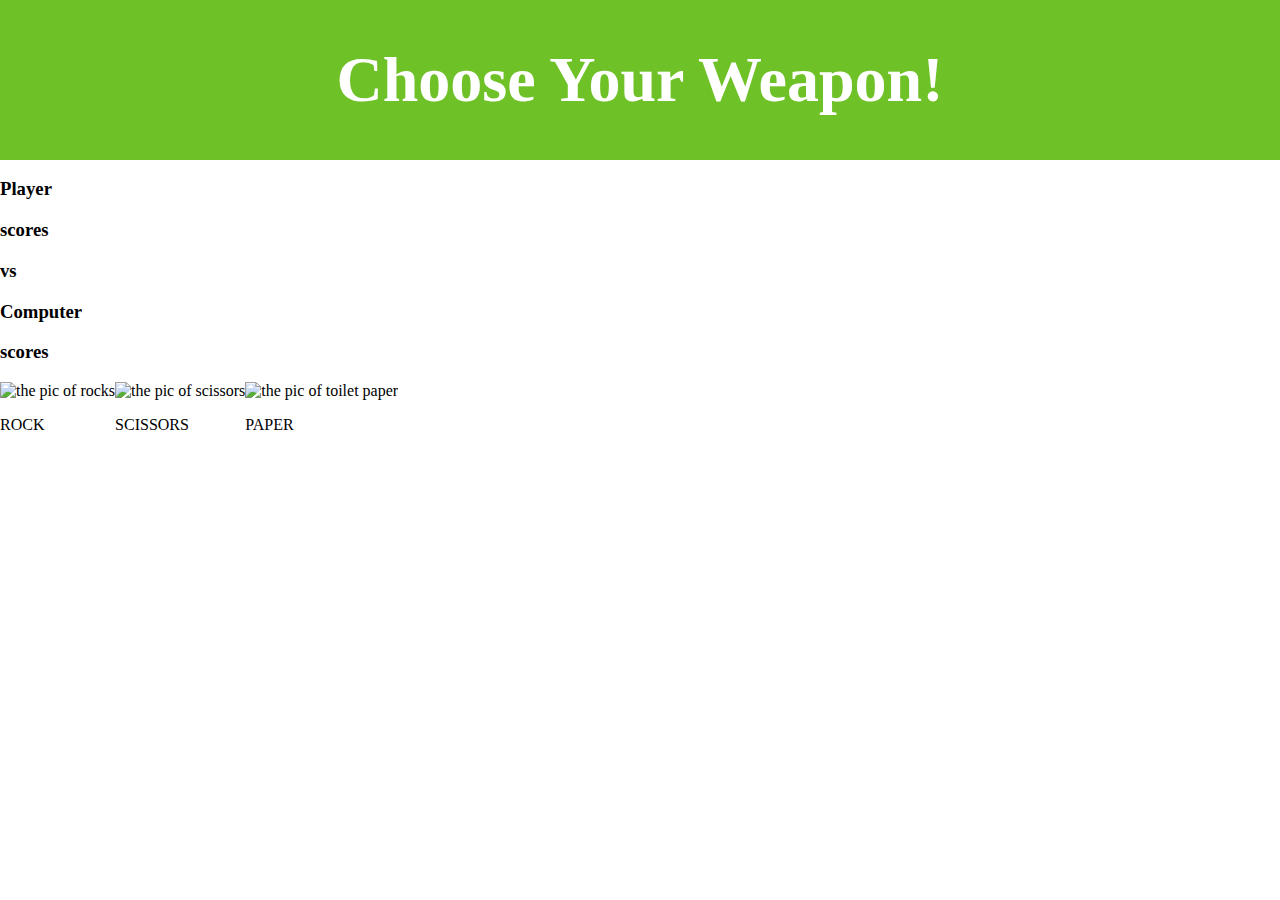
==== game.html @ e9f5d02f "the basic layout for game.html has been designed, css styles needed" ====
<!DOCTYPE html>
<html lang="en">

<head>
    <meta charset="UTF-8">
    <meta name="viewport" content="width=device-width, initial-scale=1.0">
    <title>Document</title>

    <style>
        body {
            margin: 0;
            width: 100vw;
            height: 100vh;
        }

        .container {
            display: flex;
            flex-direction: column;
        }

        .head {
            background-color: #6ec126;
            /* Optional background color */
            display: flex;
            justify-content: center;
            /* Center content horizontally */
            align-items: center;
            /* Center content vertically */
            color: white;
            font-size: 2rem;
        }

        .pictures {
            display: flex;
        }
    </style>
</head>

<body>
    <div class="container">

        <div class="head">
            <h1> Choose Your Weapon!</h1>
        </div>

        <div class="middle">
            <div class="player">
                <h3>Player</h3>
                <h3>scores</h3>
            </div>

            <div class="vs">
                <h3>vs</h3>
            </div>

            <div class="computer">
                <h3>Computer</h3>
                <h3>scores</h3>
            </div>
        </div>
        
        <div class="pictures">
            <div class="rock">
                <img src="https://blogger.googleusercontent.com/img/b/R29vZ2xl/AVvXsEgXB7L4Zdtabouu-AVNR4befQo2gMPG3w5x5WWQvIbOXqMLSC0LmziQFCZR_IzvAnrPfrkN4tg3QeMRjqlLT3GtFAi83s9lc56UosgHzSzbrC1m_oXXXoebQCXL81_wPM9rDXKaTxgEIZDo/s1600/rock_balancing.png"
                    alt="the pic of rocks">
                <p class="caption">ROCK</p>
            </div>

            <div class="scissors">
                <img src="https://blogger.googleusercontent.com/img/b/R29vZ2xl/AVvXsEgFmJoRyADfWf3QB7DM1cL5BupWxjncSXDgnEat1OsUVOCfIQkXkXjcJA8pUAFB-KqLc_0F47XaKG39C3hEkrpmdGL1UXfb2Y5LRfFUJwiNniAaLbUyhyphenhyphenoTVdv_uKw3uN0RZMtJkwwuZ6jx/s1600/bunbougu_hasami.png"
                    alt="the pic of scissors">
                <p class="caption">SCISSORS</p>
            </div>

            <div class="paper">
                <img src="https://blogger.googleusercontent.com/img/b/R29vZ2xl/AVvXsEgem8F1XdIvbJwCU0elB1u1SbEcQtC8WqtpqnYbMRRxiPyqbMmmQU1RyYwTF2TWkKUal3cn_S0JV0yPRGAdSIPLMTnm32txU4bd27LfBFJM4OQH1rUEH4x3H_zE3iS2YSAo_rF2L4FTq5aF/s1600/toilet_paper_cover.png"
                    alt="the pic of toilet paper">
                <p class="caption">PAPER</p>
            </div>
        </div>
    </div>
</body>

</html>
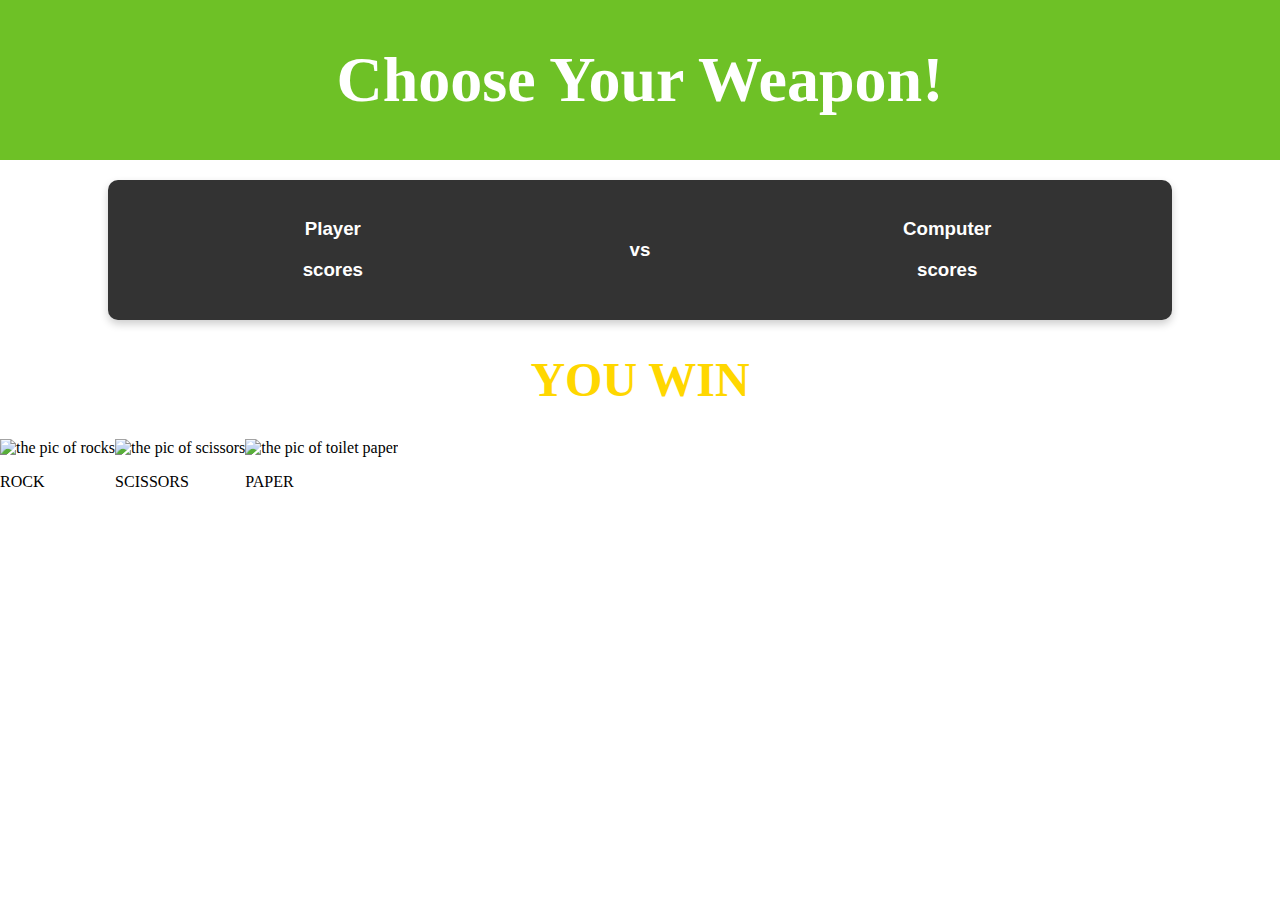
==== commit 16eb73c8: "the score board is finished with css,but not js and pictures css has not been finished yet" ====
--- a/game.html
+++ b/game.html
@@ -18,6 +18,7 @@
             flex-direction: column;
         }
 
+        /* the up above banner - Choose your weapon */
         .head {
             background-color: #6ec126;
             /* Optional background color */
@@ -28,8 +29,75 @@
             /* Center content vertically */
             color: white;
             font-size: 2rem;
+            margin-bottom: 20px;
         }
 
+
+        /* scores board */
+
+        .middle {
+            display: flex;
+            /* Arrange children in a horizontal row */
+            justify-content: space-between;
+            /* Distribute space evenly */
+            align-items: center;
+            /* Align items vertically */
+            padding: 20px;
+            background-color: #333;
+            /* Dark background for the scoreboard */
+            color: #fff;
+            /* Light text color for contrast */
+            border-radius: 10px;
+            /* Rounded corners */
+            box-shadow: 0 4px 8px rgba(0, 0, 0, 0.2);
+            /* Add shadow for depth */
+            font-family: sans-serif;
+            /* Set font family */
+            width: 80%;
+            /* Adjust width of the scoreboard */
+            margin: 0 auto;
+            /* Center the scoreboard */
+        }
+
+        .player,
+        .computer {
+            text-align: center;
+            /* Center text in each section */
+            flex: 1;
+            /* Equal width for player and computer sections */
+        }
+
+        .vs-section {
+            flex: 0.5;
+            /* Allocate space for the VS section */
+            display: flex;
+            /* Use flex to stack VS and description */
+            flex-direction: column;
+            /* Stack VS and description vertically */
+            align-items: center;
+            /* Center them horizontally */
+            text-align: center;
+            /* Center text alignment */
+        }
+
+
+        .description {
+            display: flex;
+            justify-content: center;
+            align-items: center;
+            font-size: 3rem;
+            /* Larger font size for emphasis */
+            font-weight: bold;
+            color: #ffd700;
+            /* Gold color for the result */
+            animation: pulse 1s infinite;
+            /* Optional pulse animation */
+            padding: 2rem;
+        }
+
+        
+        
+        /* Pictures and choices  */
         .pictures {
             display: flex;
         }
@@ -49,16 +117,24 @@
                 <h3>scores</h3>
             </div>
 
-            <div class="vs">
-                <h3>vs</h3>
+            <div class="vs-section">
+                <div class="vs">
+                    <h3>vs</h3>
+                </div>
+
             </div>
 
             <div class="computer">
                 <h3>Computer</h3>
                 <h3>scores</h3>
             </div>
+
         </div>
-        
+
+        <div class="description">
+            YOU WIN
+        </div>
+
         <div class="pictures">
             <div class="rock">
                 <img src="https://blogger.googleusercontent.com/img/b/R29vZ2xl/AVvXsEgXB7L4Zdtabouu-AVNR4befQo2gMPG3w5x5WWQvIbOXqMLSC0LmziQFCZR_IzvAnrPfrkN4tg3QeMRjqlLT3GtFAi83s9lc56UosgHzSzbrC1m_oXXXoebQCXL81_wPM9rDXKaTxgEIZDo/s1600/rock_balancing.png"
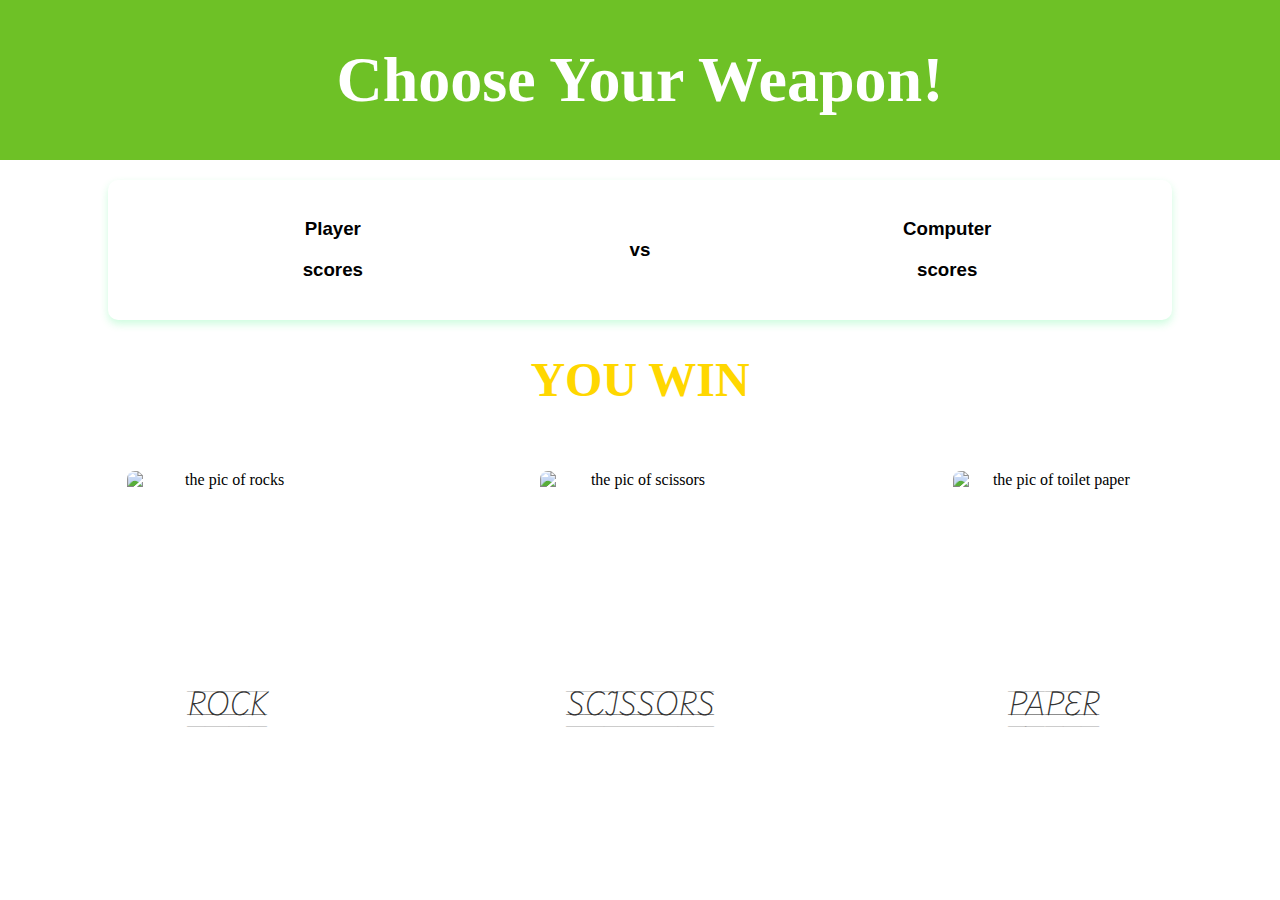
==== commit 9433d9a9: "the overall css has been finished, js is the next step" ====
--- a/game.html
+++ b/game.html
@@ -5,7 +5,9 @@
     <meta charset="UTF-8">
     <meta name="viewport" content="width=device-width, initial-scale=1.0">
     <title>Document</title>
-
+    <link rel="preconnect" href="https://fonts.googleapis.com">
+    <link rel="preconnect" href="https://fonts.gstatic.com" crossorigin>
+    <link href="https://fonts.googleapis.com/css2?family=Playwrite+DE+VA+Guides&display=swap" rel="stylesheet">
     <style>
         body {
             margin: 0;
@@ -20,6 +22,7 @@
 
         /* the up above banner - Choose your weapon */
         .head {
+
             background-color: #6ec126;
             /* Optional background color */
             display: flex;
@@ -43,13 +46,13 @@
             align-items: center;
             /* Align items vertically */
             padding: 20px;
-            background-color: #333;
+            /* background-color: #333; */
             /* Dark background for the scoreboard */
-            color: #fff;
+            color: #000000;
             /* Light text color for contrast */
             border-radius: 10px;
             /* Rounded corners */
-            box-shadow: 0 4px 8px rgba(0, 0, 0, 0.2);
+            box-shadow: 0 4px 8px rgba(5, 240, 91, 0.2);
             /* Add shadow for depth */
             font-family: sans-serif;
             /* Set font family */
@@ -95,11 +98,74 @@
             padding: 2rem;
         }
 
-        
-        
+
+
         /* Pictures and choices  */
         .pictures {
             display: flex;
+            justify-content: space-around;
+            /* make the pictures space evenly */
+            align-items: center;
+            margin: 20px;
+        }
+
+        .choice {
+            height: auto;
+            display: flex;
+            /* Flex layout for aligning image and caption */
+            flex-direction: column;
+            /* Stack image and caption vertically */
+            align-items: center;
+            /* Center align image and caption */
+            justify-content: flex-start;
+            /* Align content at the top */
+            text-align: center;
+            /* Center the caption text */
+            width: 200px;
+            /* Set a uniform width for each choice */
+            padding: 10px;
+            border: 2px solid transparent;
+            /* Add a transparent border by default */
+            border-radius: 10px;
+            /* Rounded corners */
+            cursor: pointer;
+            /* Show pointer on hover */
+            transition: border-color 0.3s, transform 0.2s;
+            /* Smooth transitions */
+        }
+
+        .choice img {
+            width: 200px;
+            /* Fixed width for all images */
+            height: 200px;
+            /* Fixed height for all images */
+            object-fit: cover;
+            /* Ensure the image fills the container without distortion */
+            border-radius: 8px;
+            /* Optional: Add rounded corners to images */
+        }
+
+        .choice:hover {
+            border-color: #000000;
+            /* Add a border color on hover */
+            transform: scale(1.05);
+            /* Slightly enlarge on hover */
+        }
+
+        .choice.selected {
+            border-color: #FFD700;
+            /* Highlight selected choice */
+            background-color: #f0f0f0;
+            /* Optional background for selected choice */
+            transform: scale(1.1);
+            /* Slightly enlarge the selected choice */
+        }
+
+        .caption {
+            font-family: 'Playwrite DE VA Guides';
+            margin-top: 10px;
+            font-size: 1.5rem;
+            color: #333;
         }
     </style>
 </head>
@@ -136,25 +202,27 @@
         </div>
 
         <div class="pictures">
-            <div class="rock">
+            <div class="choice rock">
                 <img src="https://blogger.googleusercontent.com/img/b/R29vZ2xl/AVvXsEgXB7L4Zdtabouu-AVNR4befQo2gMPG3w5x5WWQvIbOXqMLSC0LmziQFCZR_IzvAnrPfrkN4tg3QeMRjqlLT3GtFAi83s9lc56UosgHzSzbrC1m_oXXXoebQCXL81_wPM9rDXKaTxgEIZDo/s1600/rock_balancing.png"
                     alt="the pic of rocks">
                 <p class="caption">ROCK</p>
             </div>
 
-            <div class="scissors">
+            <div class="choice scissors">
                 <img src="https://blogger.googleusercontent.com/img/b/R29vZ2xl/AVvXsEgFmJoRyADfWf3QB7DM1cL5BupWxjncSXDgnEat1OsUVOCfIQkXkXjcJA8pUAFB-KqLc_0F47XaKG39C3hEkrpmdGL1UXfb2Y5LRfFUJwiNniAaLbUyhyphenhyphenoTVdv_uKw3uN0RZMtJkwwuZ6jx/s1600/bunbougu_hasami.png"
                     alt="the pic of scissors">
                 <p class="caption">SCISSORS</p>
             </div>
 
-            <div class="paper">
+            <div class="choice paper">
                 <img src="https://blogger.googleusercontent.com/img/b/R29vZ2xl/AVvXsEgem8F1XdIvbJwCU0elB1u1SbEcQtC8WqtpqnYbMRRxiPyqbMmmQU1RyYwTF2TWkKUal3cn_S0JV0yPRGAdSIPLMTnm32txU4bd27LfBFJM4OQH1rUEH4x3H_zE3iS2YSAo_rF2L4FTq5aF/s1600/toilet_paper_cover.png"
                     alt="the pic of toilet paper">
                 <p class="caption">PAPER</p>
             </div>
         </div>
     </div>
+
+
 </body>
 
 </html>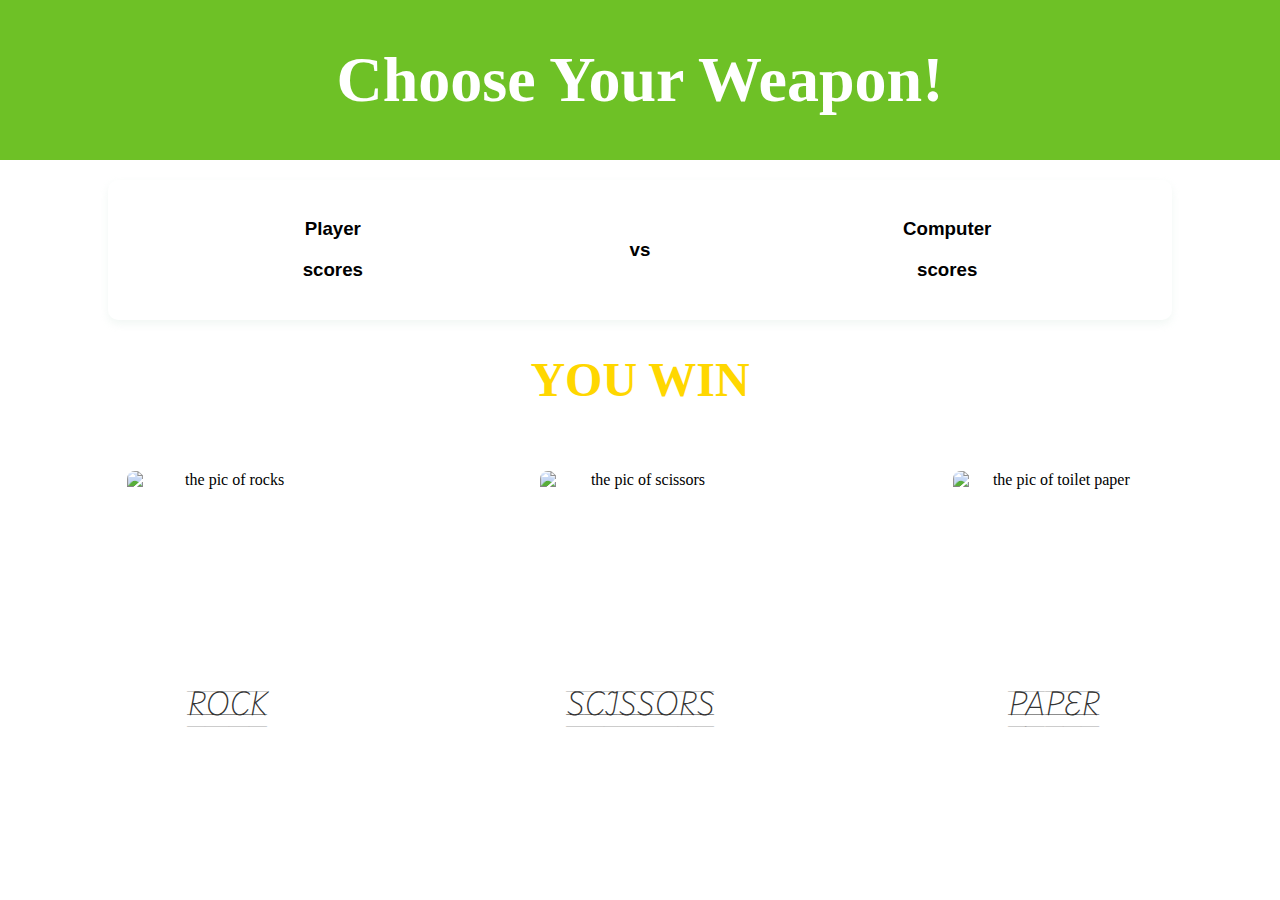
==== commit 252bccb9: "the choices can be selected now but are not linked with the socres yet" ====
--- a/game.html
+++ b/game.html
@@ -8,6 +8,7 @@
     <link rel="preconnect" href="https://fonts.googleapis.com">
     <link rel="preconnect" href="https://fonts.gstatic.com" crossorigin>
     <link href="https://fonts.googleapis.com/css2?family=Playwrite+DE+VA+Guides&display=swap" rel="stylesheet">
+
     <style>
         body {
             margin: 0;
@@ -52,7 +53,7 @@
             /* Light text color for contrast */
             border-radius: 10px;
             /* Rounded corners */
-            box-shadow: 0 4px 8px rgba(5, 240, 91, 0.2);
+            box-shadow: 0 4px 8px rgba(187, 216, 198, 0.2);
             /* Add shadow for depth */
             font-family: sans-serif;
             /* Set font family */
@@ -167,6 +168,15 @@
             font-size: 1.5rem;
             color: #333;
         }
+
+        .choice.selected {
+            border-color: #FFD700;
+            /* Highlight selected choice */
+            background-color: #f0f0f0;
+            /* Optional background for selected choice */
+            transform: scale(1.1);
+            /* Slightly enlarge the selected choice */
+        }
     </style>
 </head>
 
@@ -223,6 +233,7 @@
     </div>
 
 
+    <script src="script.js"></script>
 </body>
 
 </html>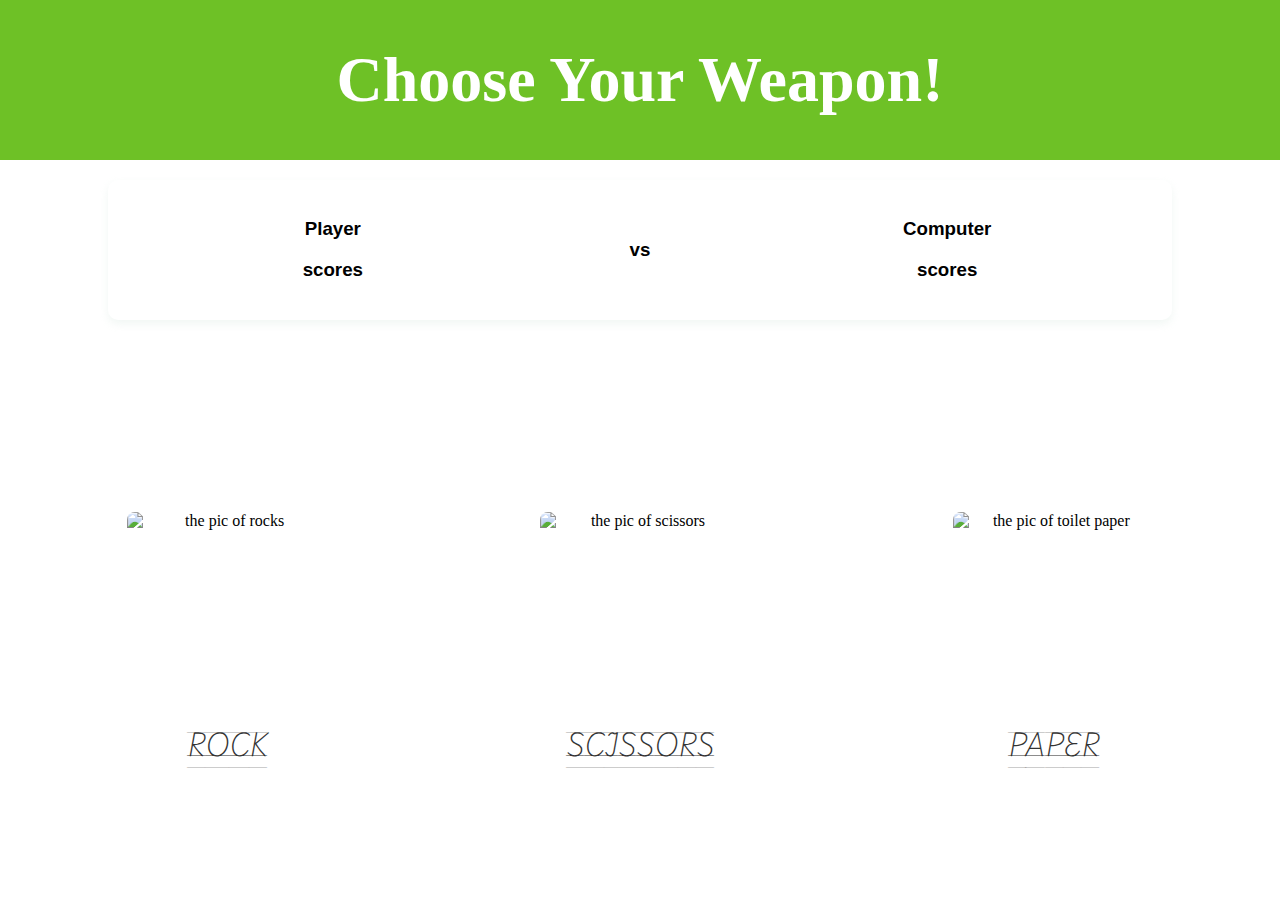
==== commit a83fb7e6: "the description could change to the final message when it reaches 5 rounds" ====
--- a/game.html
+++ b/game.html
@@ -92,14 +92,37 @@
             font-size: 3rem;
             /* Larger font size for emphasis */
             font-weight: bold;
-            color: #ffd700;
+            color: #6ec126;
             /* Gold color for the result */
             animation: pulse 1s infinite;
             /* Optional pulse animation */
-            padding: 2rem;
-        }
-
-
+            padding: 80px;
+        }
+
+        .description.final-message {
+            font-family: 'Playwrite DE VA Guides';
+            font-size: 2rem;
+            /* Increase font size */
+            font-weight: bolder;
+            /* Make it bold */
+
+            color: #000000;
+            /* Use a distinct color (e.g., orange-red) */
+            text-transform: uppercase;
+            /* Make the text uppercase */
+            border: 2px solid #ffffff;
+            /* Add a border */
+
+            /* Add some padding */
+            border-radius: 5px;
+            /* Round the corners */
+
+            /* Light background for contrast */
+            display: flex;
+            justify-content: center;
+            align-items: center;
+            margin-top: 20px;
+        }
 
         /* Pictures and choices  */
         .pictures {
@@ -208,28 +231,35 @@
         </div>
 
         <div class="description">
-            YOU WIN
-        </div>
+
+        </div>
+
+        <div class="game-controls">
+            <button id="restart-button" style="display: none;">Restart Game</button>
+        </div>
+
 
         <div class="pictures">
-            <div class="choice rock">
+            <div class="choice rock" data-choice="rock">
                 <img src="https://blogger.googleusercontent.com/img/b/R29vZ2xl/AVvXsEgXB7L4Zdtabouu-AVNR4befQo2gMPG3w5x5WWQvIbOXqMLSC0LmziQFCZR_IzvAnrPfrkN4tg3QeMRjqlLT3GtFAi83s9lc56UosgHzSzbrC1m_oXXXoebQCXL81_wPM9rDXKaTxgEIZDo/s1600/rock_balancing.png"
                     alt="the pic of rocks">
                 <p class="caption">ROCK</p>
             </div>
 
-            <div class="choice scissors">
+            <div class="choice scissors" data-choice="scissors">
                 <img src="https://blogger.googleusercontent.com/img/b/R29vZ2xl/AVvXsEgFmJoRyADfWf3QB7DM1cL5BupWxjncSXDgnEat1OsUVOCfIQkXkXjcJA8pUAFB-KqLc_0F47XaKG39C3hEkrpmdGL1UXfb2Y5LRfFUJwiNniAaLbUyhyphenhyphenoTVdv_uKw3uN0RZMtJkwwuZ6jx/s1600/bunbougu_hasami.png"
                     alt="the pic of scissors">
                 <p class="caption">SCISSORS</p>
             </div>
 
-            <div class="choice paper">
+            <div class="choice paper" data-choice="paper">
                 <img src="https://blogger.googleusercontent.com/img/b/R29vZ2xl/AVvXsEgem8F1XdIvbJwCU0elB1u1SbEcQtC8WqtpqnYbMRRxiPyqbMmmQU1RyYwTF2TWkKUal3cn_S0JV0yPRGAdSIPLMTnm32txU4bd27LfBFJM4OQH1rUEH4x3H_zE3iS2YSAo_rF2L4FTq5aF/s1600/toilet_paper_cover.png"
                     alt="the pic of toilet paper">
                 <p class="caption">PAPER</p>
             </div>
         </div>
+
+
     </div>
 
 
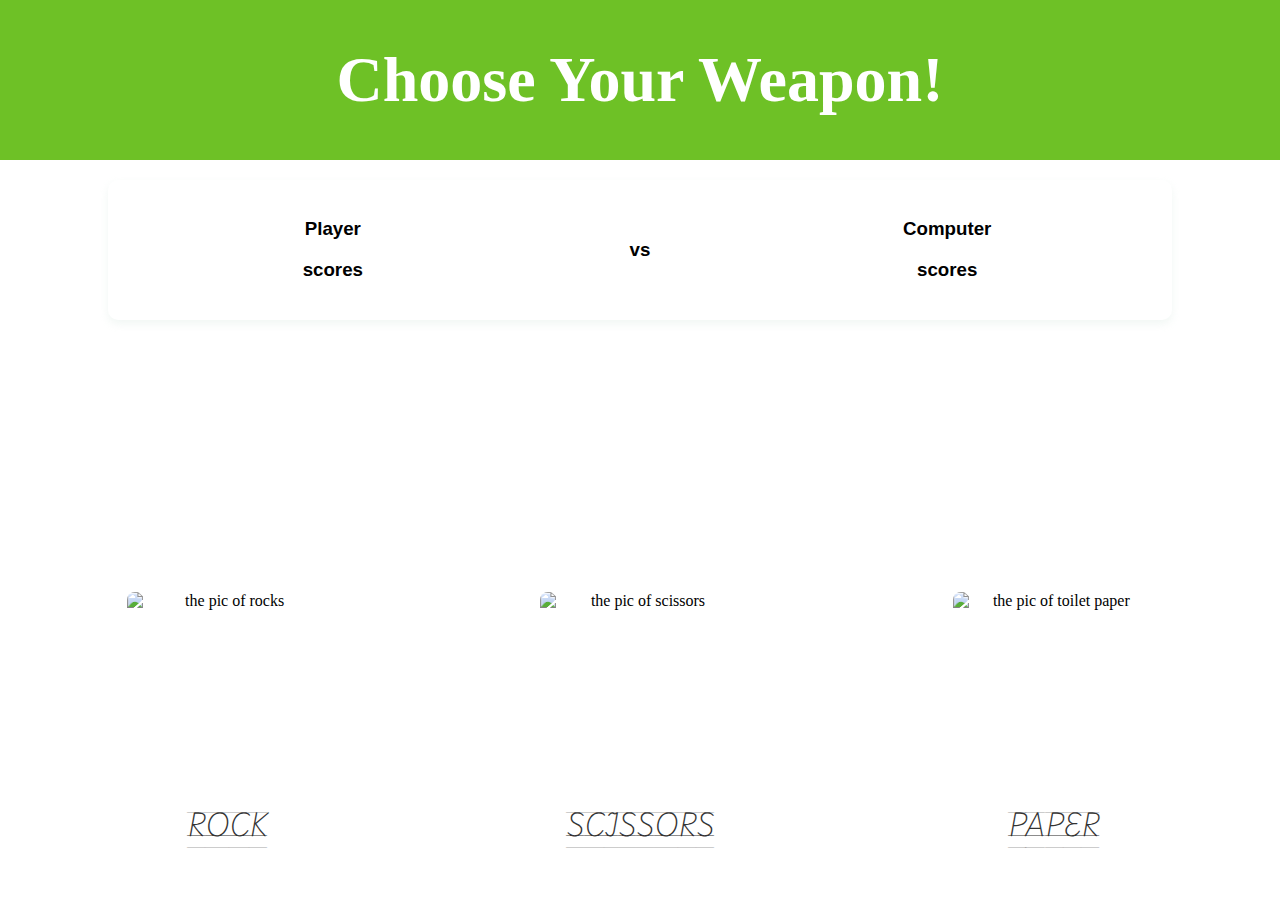
==== commit 99891600: "the restart game button is finished" ====
--- a/game.html
+++ b/game.html
@@ -200,6 +200,36 @@
             transform: scale(1.1);
             /* Slightly enlarge the selected choice */
         }
+
+        .game-controls {
+            display: flex;
+            flex-direction: column;
+            align-items: center;
+            padding: 40px;
+        }
+
+        #restart-button {
+
+            justify-content: center;
+            font-family: "Montserrat", serif;
+            font-size: 1.5rem;
+            font-optical-sizing: auto;
+            font-weight: 674;
+            padding: 10px 50px;
+            margin-bottom: 40px;
+            color: #333;
+            border: none;
+            border-radius: 0.5rem;
+            cursor: pointer;
+            transition: background-color 0.3s, transform 0.2s;
+        }
+
+        #restart-button:hover {
+            background-color: #000000;
+            color: white;
+            transform: scale(1.05);
+            /* Slightly enlarge on hover */
+        }
     </style>
 </head>
 
@@ -258,8 +288,6 @@
                 <p class="caption">PAPER</p>
             </div>
         </div>
-
-
     </div>
 
 
